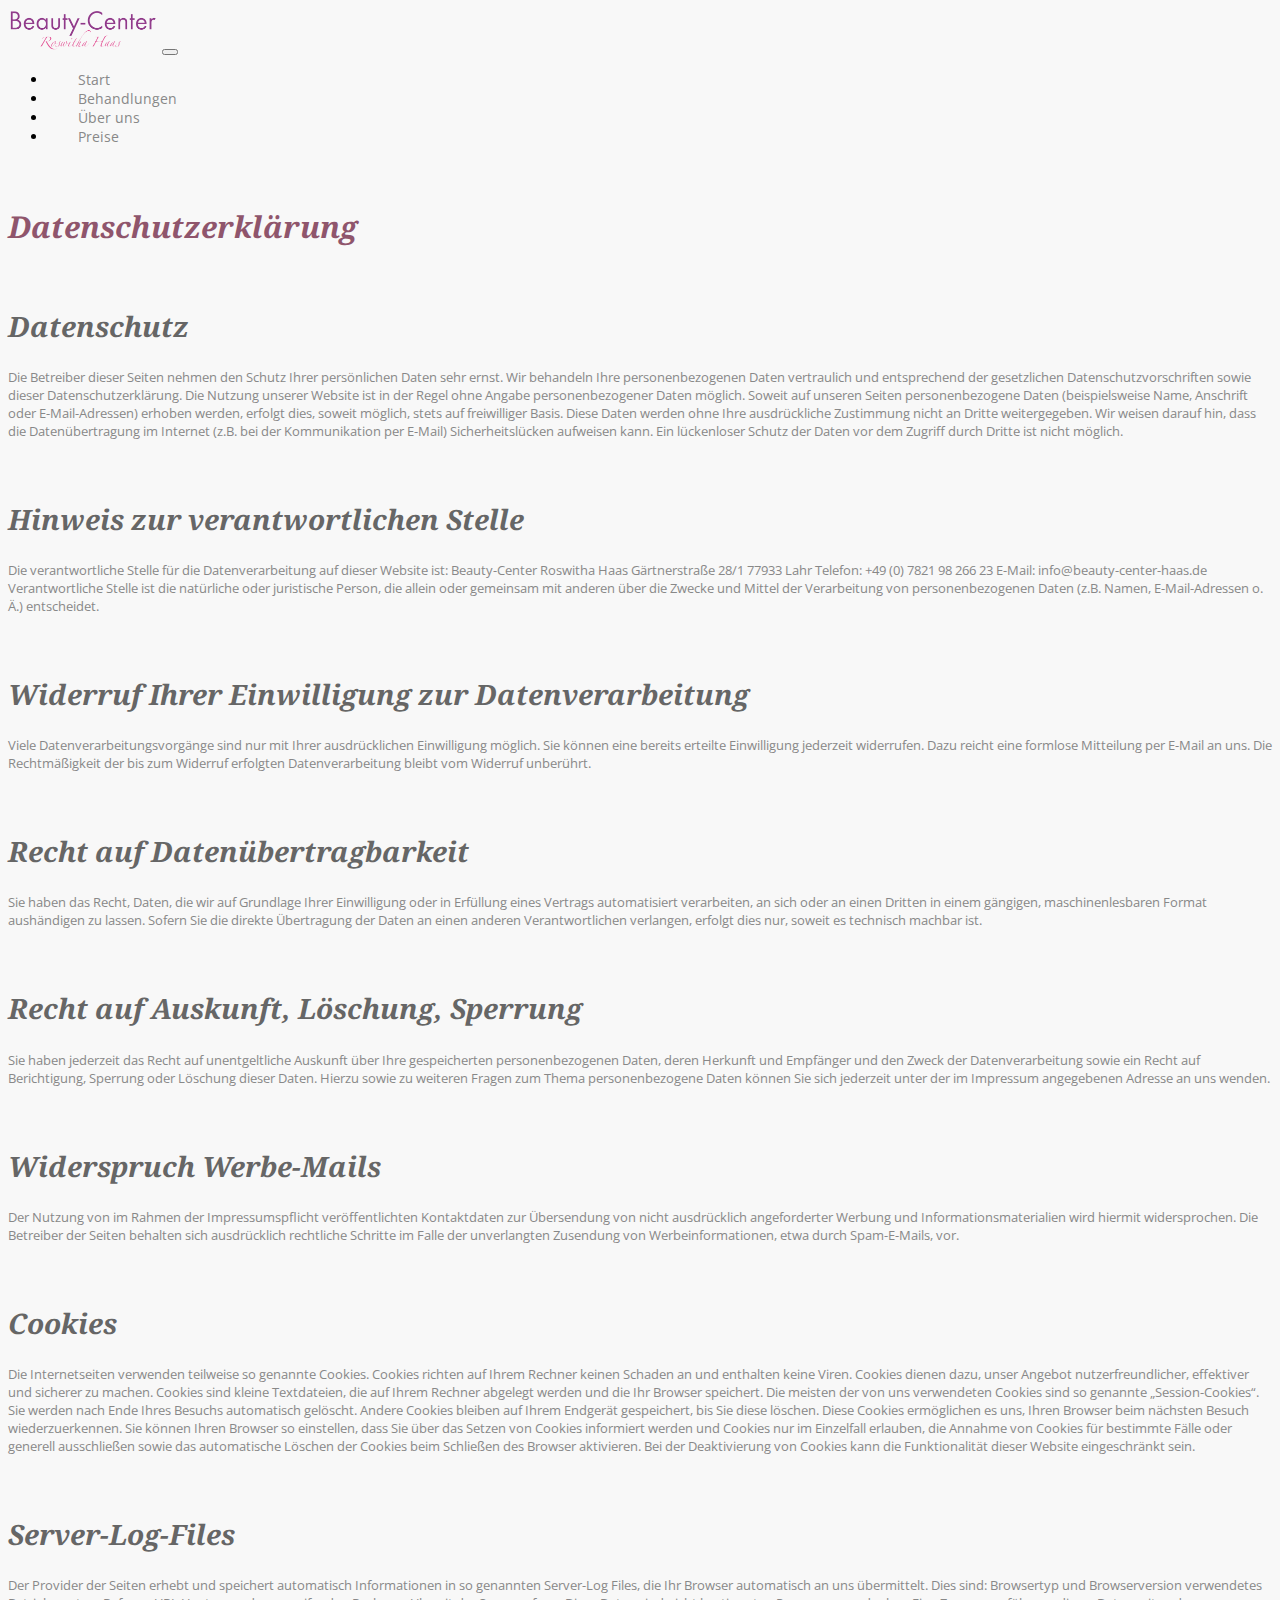
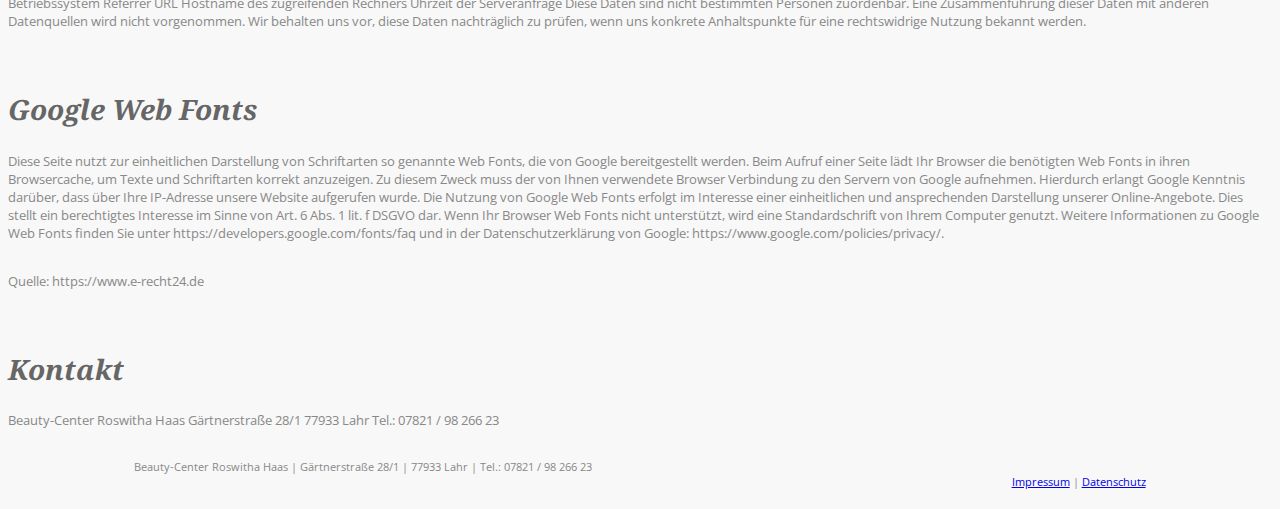
==== datenschutz.html @ 009ed373 "Added html of pages "Impressum" and "Datenschutz" ====
<!DOCTYPE html>
<html lang="en">
  <head>
    <meta charset="UTF-8" />
    <meta http-equiv="X-UA-Compatible" content="IE=edge" />
    <meta name="viewport" content="width=device-width, initial-scale=1.0" />
    <!--Bootstrap CSS-->
    <link
      href="https://cdn.jsdelivr.net/npm/bootstrap@5.3.0-alpha1/dist/css/bootstrap.min.css"
      rel="stylesheet"
      integrity="sha384-GLhlTQ8iRABdZLl6O3oVMWSktQOp6b7In1Zl3/Jr59b6EGGoI1aFkw7cmDA6j6gD"
      crossorigin="anonymous"
    />
    <!--Font Noto Serif-->
    <link rel="preconnect" href="https://fonts.googleapis.com" />
    <link rel="preconnect" href="https://fonts.gstatic.com" crossorigin />
    <link
      href="https://fonts.googleapis.com/css2?family=Noto+Serif:ital,wght@0,400;0,700;1,400;1,700&display=swap"
      rel="stylesheet"
    />
    <!--Font Open Sans-->
    <link rel="preconnect" href="https://fonts.googleapis.com" />
    <link rel="preconnect" href="https://fonts.gstatic.com" crossorigin />
    <link
      href="https://fonts.googleapis.com/css2?family=Open+Sans:ital,wght@0,300;0,400;0,500;0,600;0,700;1,300;1,400;1,500;1,600;1,700&display=swap"
      rel="stylesheet"
    />
    <link rel="stylesheet" href="src/style.css" />
    <title>Datenschutz - Beauty-Center Roswitha Haas</title>
  </head>
  <body>
    <nav class="navbar navbar-expand-lg fixed-top bg-light">
      <div class="container-fluid">
        <img
          src="/images/logo_beauty.png"
          alt="Logo Beaty-Center"
          class="logo ms-2"
        />
        <button
          class="navbar-toggler"
          type="button"
          data-bs-toggle="collapse"
          data-bs-target="#navbarNav"
          aria-controls="navbarNav"
          aria-expanded="false"
          aria-label="Toggle navigation"
        >
          <span class="navbar-toggler-icon"></span>
        </button>
        <div class="collapse navbar-collapse" id="navbarNav">
          <ul class="navbar-nav ms-auto">
            <li class="nav-item">
              <a class="nav-link" aria-current="page" href="index.html"
                >Start</a
              >
            </li>
            <li class="nav-item">
              <a class="nav-link" href="#behandlungen">Behandlungen</a>
            </li>
            <li class="nav-item">
              <a class="nav-link" href="#ueber-uns">Über uns</a>
            </li>
            <li class="nav-item">
              <a class="nav-link" href="/preise.html">Preise</a>
            </li>
          </ul>
        </div>
      </div>
    </nav>
    <div class="container">
      <h1>Datenschutzerklärung</h1>
      <h2>Datenschutz</h2>
      <p>
        Die Betreiber dieser Seiten nehmen den Schutz Ihrer persönlichen Daten
        sehr ernst. Wir behandeln Ihre personenbezogenen Daten vertraulich und
        entsprechend der gesetzlichen Datenschutzvorschriften sowie dieser
        Datenschutzerklärung. Die Nutzung unserer Website ist in der Regel ohne
        Angabe personenbezogener Daten möglich. Soweit auf unseren Seiten
        personenbezogene Daten (beispielsweise Name, Anschrift oder
        E-Mail-Adressen) erhoben werden, erfolgt dies, soweit möglich, stets auf
        freiwilliger Basis. Diese Daten werden ohne Ihre ausdrückliche
        Zustimmung nicht an Dritte weitergegeben. Wir weisen darauf hin, dass
        die Datenübertragung im Internet (z.B. bei der Kommunikation per E-Mail)
        Sicherheitslücken aufweisen kann. Ein lückenloser Schutz der Daten vor
        dem Zugriff durch Dritte ist nicht möglich.
      </p>

      <h2>Hinweis zur verantwortlichen Stelle</h2>
      <p>
        Die verantwortliche Stelle für die Datenverarbeitung auf dieser
        Website ist: Beauty-Center Roswitha Haas Gärtnerstraße 28/1 77933 Lahr
        Telefon: +49 (0) 7821 98 266 23 E-Mail: info@beauty-center-haas.de
        Verantwortliche Stelle ist die natürliche oder juristische Person, die
        allein oder gemeinsam mit anderen über die Zwecke und Mittel der
        Verarbeitung von personenbezogenen Daten (z.B. Namen, E-Mail-Adressen o.
        Ä.) entscheidet.
      </p>

      <h2>Widerruf Ihrer Einwilligung zur Datenverarbeitung</h2>

      <p>
        Viele Datenverarbeitungsvorgänge sind nur mit Ihrer ausdrücklichen
        Einwilligung möglich. Sie können eine bereits erteilte Einwilligung
        jederzeit widerrufen. Dazu reicht eine formlose Mitteilung per E-Mail an
        uns. Die Rechtmäßigkeit der bis zum Widerruf erfolgten Datenverarbeitung
        bleibt vom Widerruf unberührt.
      </p>

      <h2>Recht auf Datenübertragbarkeit</h2>

      <p>
        Sie haben das Recht, Daten, die wir auf Grundlage Ihrer Einwilligung
        oder in Erfüllung eines Vertrags automatisiert verarbeiten, an sich oder
        an einen Dritten in einem gängigen, maschinenlesbaren Format aushändigen
        zu lassen. Sofern Sie die direkte Übertragung der Daten an einen anderen
        Verantwortlichen verlangen, erfolgt dies nur, soweit es technisch
        machbar ist.
      </p>

      <h2>Recht auf Auskunft, Löschung, Sperrung</h2>

      <p>
        Sie haben jederzeit das Recht auf unentgeltliche Auskunft über Ihre
        gespeicherten personenbezogenen Daten, deren Herkunft und Empfänger und
        den Zweck der Datenverarbeitung sowie ein Recht auf Berichtigung,
        Sperrung oder Löschung dieser Daten. Hierzu sowie zu weiteren Fragen zum
        Thema personenbezogene Daten können Sie sich jederzeit unter der im
        Impressum angegebenen Adresse an uns wenden.
      </p>

      <h2>Widerspruch Werbe-Mails</h2>

      <p>
        Der Nutzung von im Rahmen der Impressumspflicht veröffentlichten
        Kontaktdaten zur Übersendung von nicht ausdrücklich angeforderter
        Werbung und Informationsmaterialien wird hiermit widersprochen. Die
        Betreiber der Seiten behalten sich ausdrücklich rechtliche Schritte im
        Falle der unverlangten Zusendung von Werbeinformationen, etwa durch
        Spam-E-Mails, vor.
      </p>

      <h2>Cookies</h2>
      <p>
        Die Internetseiten verwenden teilweise so genannte Cookies. Cookies
        richten auf Ihrem Rechner keinen Schaden an und enthalten keine Viren.
        Cookies dienen dazu, unser Angebot nutzerfreundlicher, effektiver und
        sicherer zu machen. Cookies sind kleine Textdateien, die auf Ihrem
        Rechner abgelegt werden und die Ihr Browser speichert. Die meisten der
        von uns verwendeten Cookies sind so genannte „Session-Cookies“. Sie
        werden nach Ende Ihres Besuchs automatisch gelöscht. Andere Cookies
        bleiben auf Ihrem Endgerät gespeichert, bis Sie diese löschen. Diese
        Cookies ermöglichen es uns, Ihren Browser beim nächsten Besuch
        wiederzuerkennen. Sie können Ihren Browser so einstellen, dass Sie über
        das Setzen von Cookies informiert werden und Cookies nur im Einzelfall
        erlauben, die Annahme von Cookies für bestimmte Fälle oder generell
        ausschließen sowie das automatische Löschen der Cookies beim Schließen
        des Browser aktivieren. Bei der Deaktivierung von Cookies kann die
        Funktionalität dieser Website eingeschränkt sein.
      </p>

      <h2>Server-Log-Files</h2>
      <p>
        Der Provider der Seiten erhebt und speichert automatisch Informationen
        in so genannten Server-Log Files, die Ihr Browser automatisch an uns
        übermittelt. Dies sind: Browsertyp und Browserversion verwendetes
        Betriebssystem Referrer URL Hostname des zugreifenden Rechners Uhrzeit
        der Serveranfrage Diese Daten sind nicht bestimmten Personen zuordenbar.
        Eine Zusammenführung dieser Daten mit anderen Datenquellen wird nicht
        vorgenommen. Wir behalten uns vor, diese Daten nachträglich zu prüfen,
        wenn uns konkrete Anhaltspunkte für eine rechtswidrige Nutzung bekannt
        werden.
      </p>

      <h2>Google Web Fonts</h2>
      <p>
        Diese Seite nutzt zur einheitlichen Darstellung von Schriftarten so
        genannte Web Fonts, die von Google bereitgestellt werden. Beim Aufruf
        einer Seite lädt Ihr Browser die benötigten Web Fonts in ihren
        Browsercache, um Texte und Schriftarten korrekt anzuzeigen. Zu diesem
        Zweck muss der von Ihnen verwendete Browser Verbindung zu den Servern
        von Google aufnehmen. Hierdurch erlangt Google Kenntnis darüber, dass
        über Ihre IP-Adresse unsere Website aufgerufen wurde. Die Nutzung von
        Google Web Fonts erfolgt im Interesse einer einheitlichen und
        ansprechenden Darstellung unserer Online-Angebote. Dies stellt ein
        berechtigtes Interesse im Sinne von Art. 6 Abs. 1 lit. f DSGVO dar. Wenn
        Ihr Browser Web Fonts nicht unterstützt, wird eine Standardschrift von
        Ihrem Computer genutzt. Weitere Informationen zu Google Web Fonts finden
        Sie unter https://developers.google.com/fonts/faq und in der
        Datenschutzerklärung von Google:
        https://www.google.com/policies/privacy/.
      </p>
      <p>Quelle: https://www.e-recht24.de</p>

      <h2>Kontakt</h2>
      <p>
        Beauty-Center Roswitha Haas Gärtnerstraße 28/1 77933 Lahr Tel.: 07821 /
        98 266 23
      </p>
      <footer>
        <div class="row">
          <div class="col-sm-7">
            Beauty-Center Roswitha Haas | Gärtnerstraße 28/1 | 77933 Lahr |
            Tel.: 07821 / 98 266 23
          </div>
          <div class="col-sm-5 impressum-datenschutz">
            <a href="/impressum.html">Impressum</a> |
            <a href="/datenschutz.html">Datenschutz</a>
          </div>
        </div>
      </footer>
    </div>
    <!--Bootstrap JS-->
    <script
      src="https://cdn.jsdelivr.net/npm/bootstrap@5.3.0-alpha1/dist/js/bootstrap.bundle.min.js"
      integrity="sha384-w76AqPfDkMBDXo30jS1Sgez6pr3x5MlQ1ZAGC+nuZB+EYdgRZgiwxhTBTkF7CXvN"
      crossorigin="anonymous"
    ></script>
  </body>
</html>
---- src/style.css ----
:root {
  --heading-color: #8f556c;
  --primary-color: #888888;
  --background-color: #f8f8f8;
  --background-color-dark: #e2e2e28a;
}

body {
  background-color: var(--background-color);
}

h1,
h2 {
  margin-top: 60px;
}

h1 {
  color: var(--heading-color);
  font-family: "Noto Serif", serif;
  font-style: italic;
  font-size: 30px;
}

h2 {
  color: #666666;
  font-family: "Noto Serif", serif;
  font-style: italic;
  font-size: 28px;
}

p {
  font-family: "Open Sans", sans-serif;
  color: var(--primary-color);
  font-size: 13px;
  margin-bottom: 30px;
}

footer {
  font-family: "Open Sans", sans-serif;
  color: var(--primary-color);
  font-size: 11px;
  margin: 20px 0;
}

.carousel {
  margin: 80px auto 20px auto;
}

footer {
  padding: 0 10%;
}

.navbar-nav {
  font-family: "Open Sans", sans-serif;
  font-size: 14px;
}

.nav-link {
  text-decoration: none;
  color: var(--primary-color);
  transition: text-shadow 0.2s;
  color: var(--primary-color);
  margin: 0 30px;
}

.nav-link:hover {
  color: var(--heading-color);
  text-shadow: 0 0 0.65px var(--heading-color), 0 0 0.65px var(--heading-color);
}

.logo {
  max-width: 150px;
  height: auto;
}

.map {
  width: 100%;
  height: 75%;
}

.background-grey {
  background-color: var(--background-color-dark);
}

img#kosmetikerinnen {
  margin: 0px 0px 30px 0px;
}

.impressum-datenschutz {
  text-align: right;
}
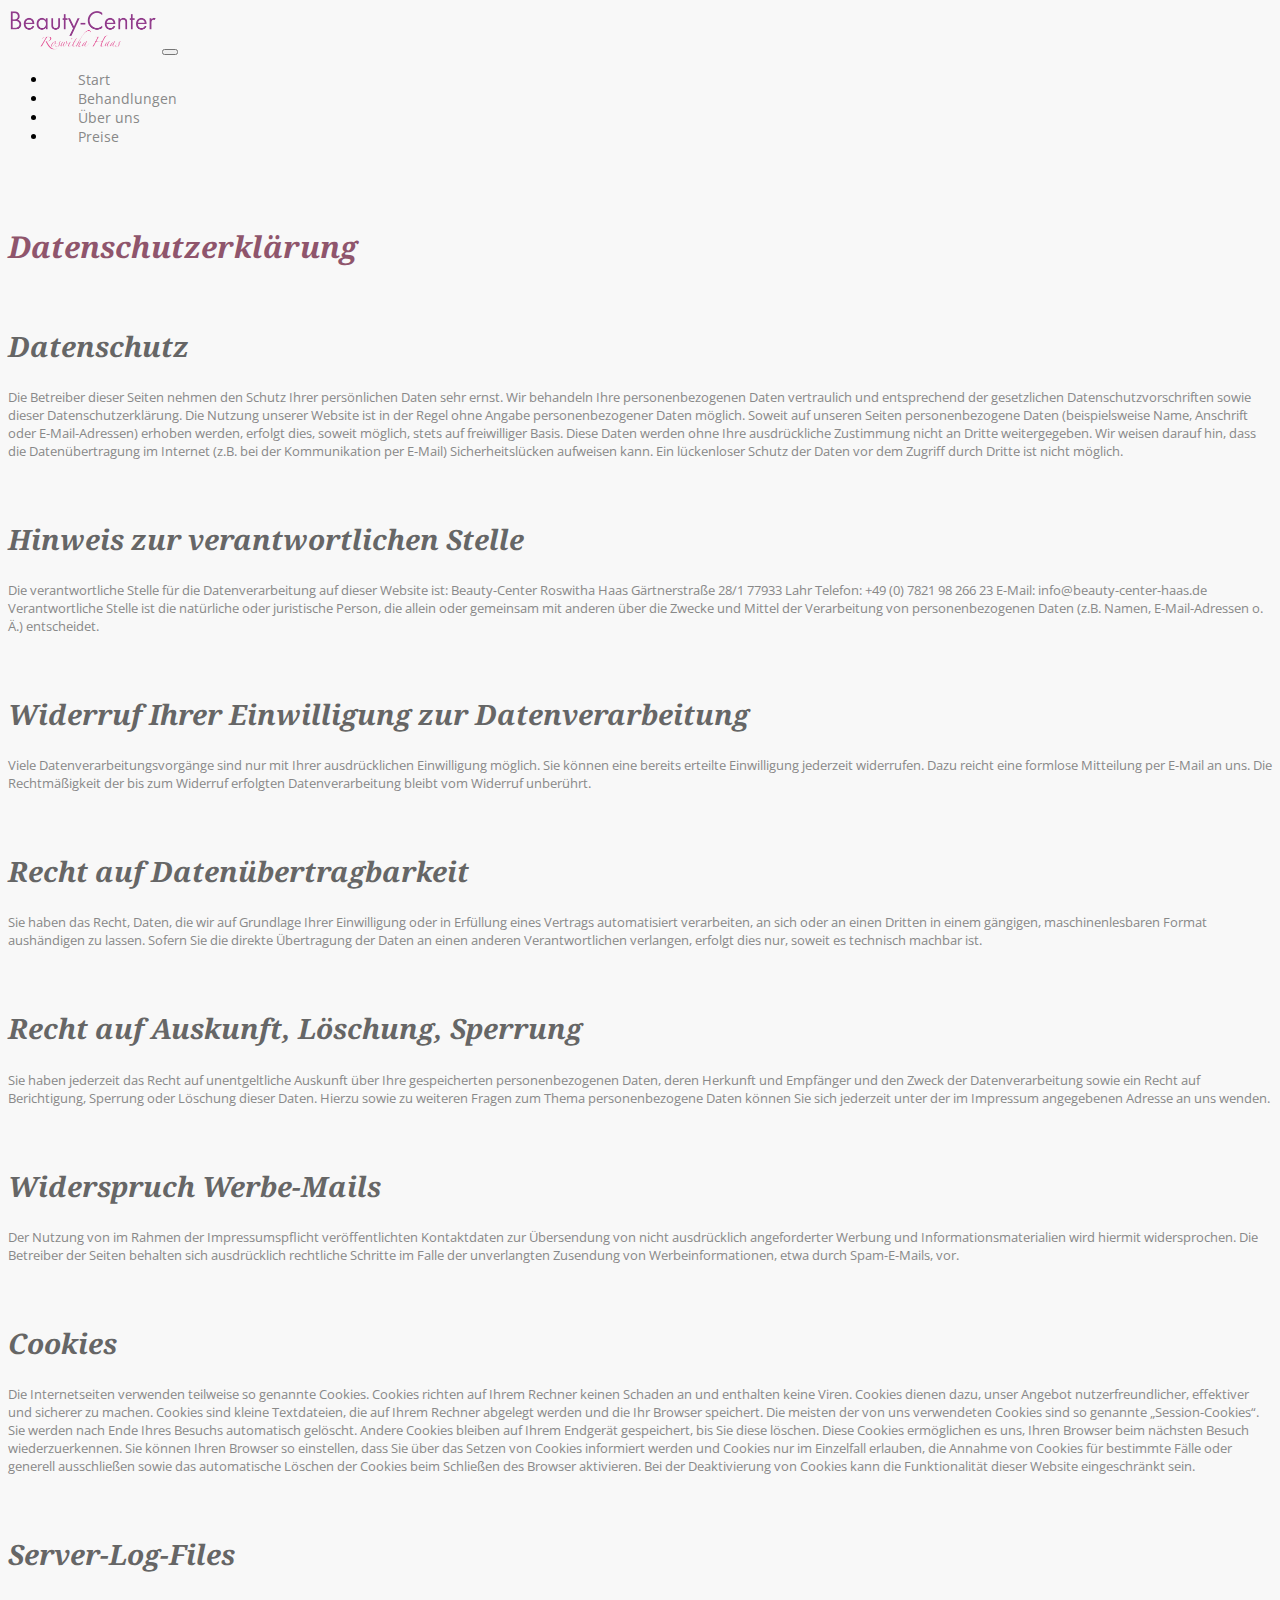
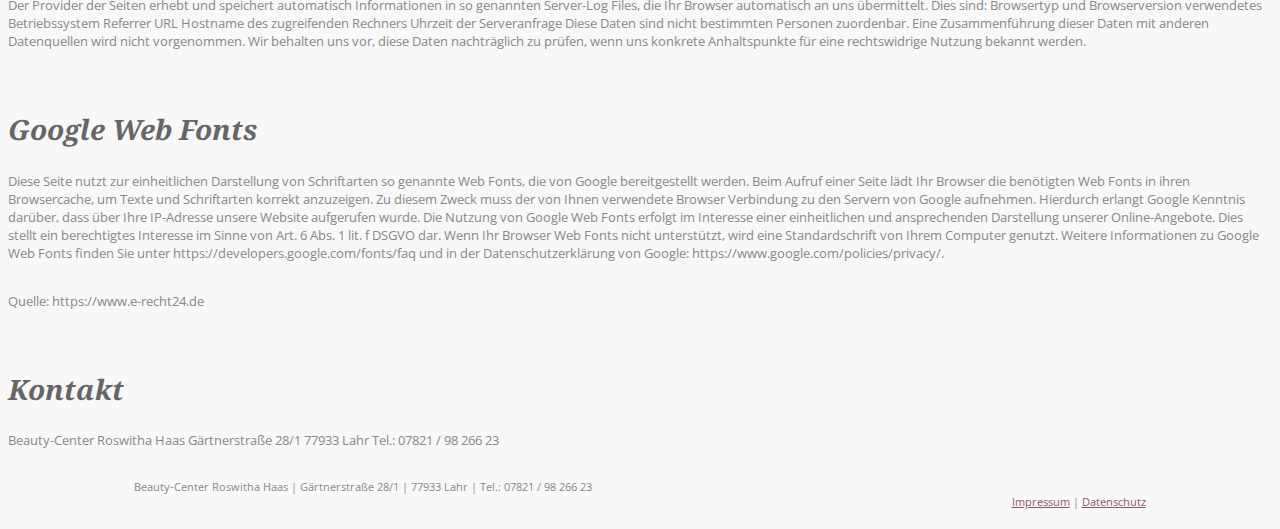
==== commit e05cf83c: "CSS for page "Impressum"" ====
--- a/datenschutz.html
+++ b/datenschutz.html
@@ -67,7 +67,7 @@
         </div>
       </div>
     </nav>
-    <div class="container">
+    <div class="container datenschutz">
       <h1>Datenschutzerklärung</h1>
       <h2>Datenschutz</h2>
       <p>
@@ -87,9 +87,9 @@
 
       <h2>Hinweis zur verantwortlichen Stelle</h2>
       <p>
-        Die verantwortliche Stelle für die Datenverarbeitung auf dieser
-        Website ist: Beauty-Center Roswitha Haas Gärtnerstraße 28/1 77933 Lahr
-        Telefon: +49 (0) 7821 98 266 23 E-Mail: info@beauty-center-haas.de
+        Die verantwortliche Stelle für die Datenverarbeitung auf dieser Website
+        ist: Beauty-Center Roswitha Haas Gärtnerstraße 28/1 77933 Lahr Telefon:
+        +49 (0) 7821 98 266 23 E-Mail: info@beauty-center-haas.de
         Verantwortliche Stelle ist die natürliche oder juristische Person, die
         allein oder gemeinsam mit anderen über die Zwecke und Mittel der
         Verarbeitung von personenbezogenen Daten (z.B. Namen, E-Mail-Adressen o.
--- a/src/style.css
+++ b/src/style.css
@@ -21,14 +21,35 @@
   font-size: 30px;
 }
 
-h2 {
+h2,
+h6 {
   color: #666666;
   font-family: "Noto Serif", serif;
   font-style: italic;
   font-size: 28px;
 }
 
-p {
+h3 {
+  font-family: "Open Sans", sans-serif;
+  color: #913b8b;
+  font-size: 22px;
+  font-weight: bold;
+}
+
+h4 {
+  font-family: "Open Sans", sans-serif;
+  color: #e25897;
+  font-size: 20px;
+}
+
+h5 {
+  font-family: "Open Sans", sans-serif;
+  color: #913b8b;
+  font-size: 16px;
+}
+
+p,
+.preise {
   font-family: "Open Sans", sans-serif;
   color: var(--primary-color);
   font-size: 13px;
@@ -40,14 +61,21 @@
   color: var(--primary-color);
   font-size: 11px;
   margin: 20px 0;
+  padding: 0 10%;
 }
 
-.carousel {
-  margin: 80px auto 20px auto;
+.highlight {
+  font-family: "Open Sans", sans-serif;
+  color: var(--primary-color);
+  font-size: 13px;
+  font-weight: bold;
 }
 
-footer {
-  padding: 0 10%;
+.carousel,
+.preise,
+.impressum,
+.datenschutz {
+  margin: 80px auto 20px auto;
 }
 
 .navbar-nav {
@@ -89,3 +117,8 @@
 .impressum-datenschutz {
   text-align: right;
 }
+
+.impressum-datenschutz a {
+  text-align: right;
+  color: var(--heading-color);
+}
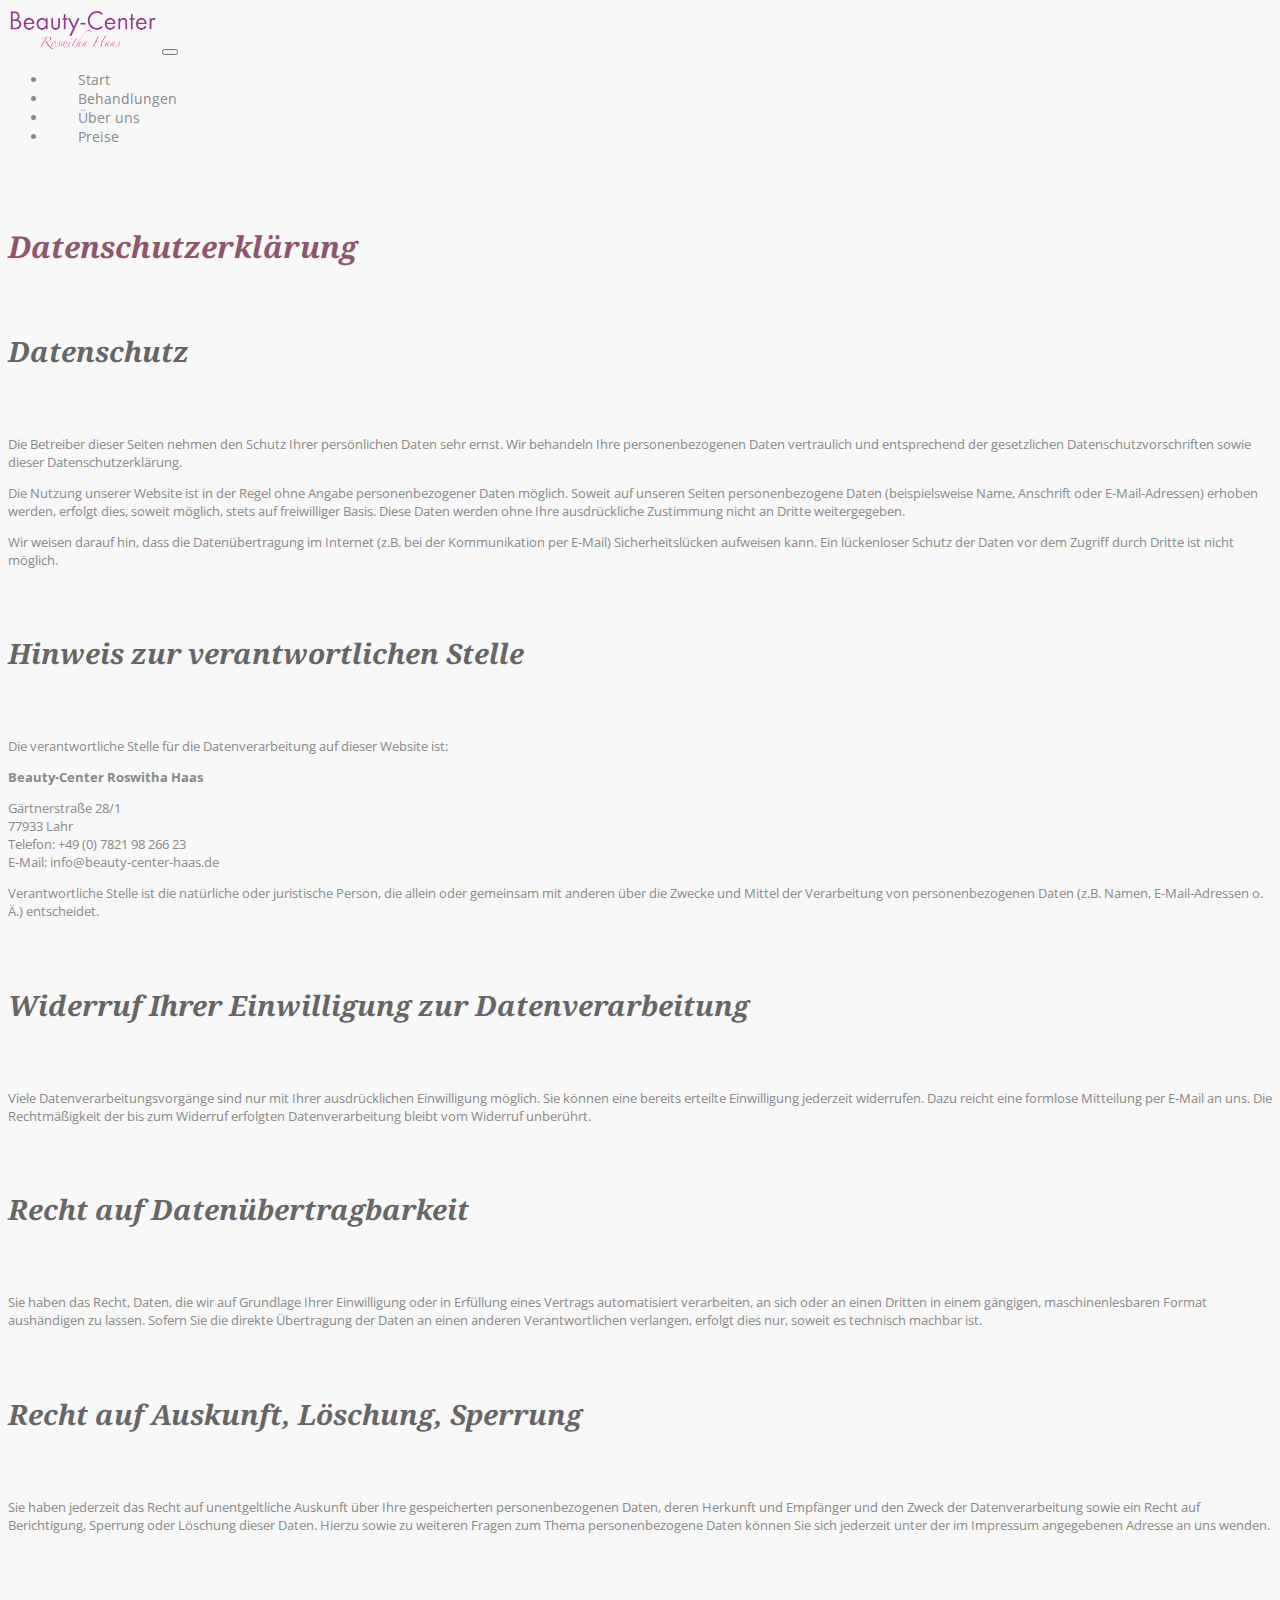
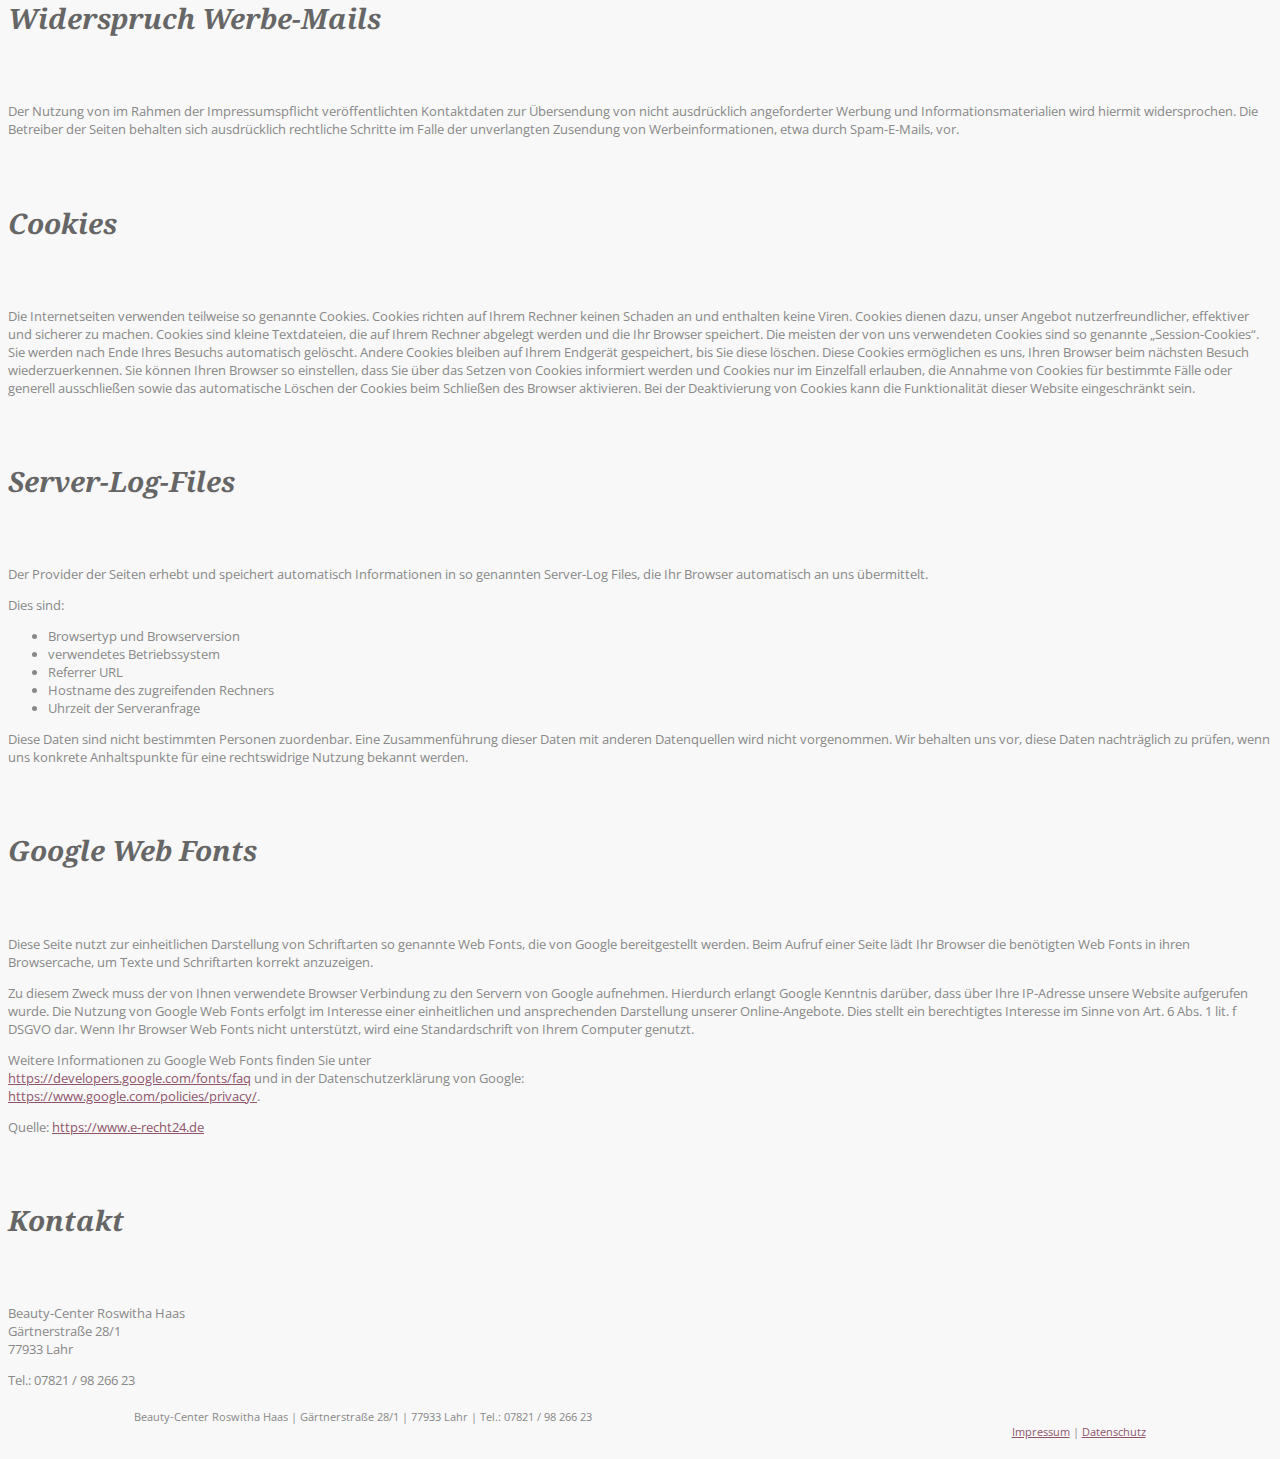
==== commit 9f08a99b: "Styling of "Datenschutz" page" ====
--- a/datenschutz.html
+++ b/datenschutz.html
@@ -69,35 +69,48 @@
     </nav>
     <div class="container datenschutz">
       <h1>Datenschutzerklärung</h1>
-      <h2>Datenschutz</h2>
+      <h6 class="mt-4">Datenschutz</h6>
       <p>
         Die Betreiber dieser Seiten nehmen den Schutz Ihrer persönlichen Daten
         sehr ernst. Wir behandeln Ihre personenbezogenen Daten vertraulich und
         entsprechend der gesetzlichen Datenschutzvorschriften sowie dieser
-        Datenschutzerklärung. Die Nutzung unserer Website ist in der Regel ohne
-        Angabe personenbezogener Daten möglich. Soweit auf unseren Seiten
+        Datenschutzerklärung.
+      </p>
+      <p>
+        Die Nutzung unserer Website ist in der Regel ohne Angabe
+        personenbezogener Daten möglich. Soweit auf unseren Seiten
         personenbezogene Daten (beispielsweise Name, Anschrift oder
         E-Mail-Adressen) erhoben werden, erfolgt dies, soweit möglich, stets auf
         freiwilliger Basis. Diese Daten werden ohne Ihre ausdrückliche
-        Zustimmung nicht an Dritte weitergegeben. Wir weisen darauf hin, dass
-        die Datenübertragung im Internet (z.B. bei der Kommunikation per E-Mail)
-        Sicherheitslücken aufweisen kann. Ein lückenloser Schutz der Daten vor
-        dem Zugriff durch Dritte ist nicht möglich.
-      </p>
-
-      <h2>Hinweis zur verantwortlichen Stelle</h2>
+        Zustimmung nicht an Dritte weitergegeben.
+      </p>
+      <p>
+        Wir weisen darauf hin, dass die Datenübertragung im Internet (z.B. bei
+        der Kommunikation per E-Mail) Sicherheitslücken aufweisen kann. Ein
+        lückenloser Schutz der Daten vor dem Zugriff durch Dritte ist nicht
+        möglich.
+      </p>
+
+      <h6 class="mt-4">Hinweis zur verantwortlichen Stelle</h6>
       <p>
         Die verantwortliche Stelle für die Datenverarbeitung auf dieser Website
-        ist: Beauty-Center Roswitha Haas Gärtnerstraße 28/1 77933 Lahr Telefon:
-        +49 (0) 7821 98 266 23 E-Mail: info@beauty-center-haas.de
+        ist:
+      </p>
+      <div class="highlight">Beauty-Center Roswitha Haas</div>
+      <p>
+        Gärtnerstraße 28/1 <br />
+        77933 Lahr <br />
+        Telefon: +49 (0) 7821 98 266 23 <br />
+        E-Mail: info@beauty-center-haas.de
+      </p>
+      <p>
         Verantwortliche Stelle ist die natürliche oder juristische Person, die
         allein oder gemeinsam mit anderen über die Zwecke und Mittel der
         Verarbeitung von personenbezogenen Daten (z.B. Namen, E-Mail-Adressen o.
         Ä.) entscheidet.
       </p>
 
-      <h2>Widerruf Ihrer Einwilligung zur Datenverarbeitung</h2>
-
+      <h6 class="mt-4">Widerruf Ihrer Einwilligung zur Datenverarbeitung</h6>
       <p>
         Viele Datenverarbeitungsvorgänge sind nur mit Ihrer ausdrücklichen
         Einwilligung möglich. Sie können eine bereits erteilte Einwilligung
@@ -106,8 +119,7 @@
         bleibt vom Widerruf unberührt.
       </p>
 
-      <h2>Recht auf Datenübertragbarkeit</h2>
-
+      <h6 class="mt-4">Recht auf Datenübertragbarkeit</h6>
       <p>
         Sie haben das Recht, Daten, die wir auf Grundlage Ihrer Einwilligung
         oder in Erfüllung eines Vertrags automatisiert verarbeiten, an sich oder
@@ -117,8 +129,7 @@
         machbar ist.
       </p>
 
-      <h2>Recht auf Auskunft, Löschung, Sperrung</h2>
-
+      <h6 class="mt-4">Recht auf Auskunft, Löschung, Sperrung</h6>
       <p>
         Sie haben jederzeit das Recht auf unentgeltliche Auskunft über Ihre
         gespeicherten personenbezogenen Daten, deren Herkunft und Empfänger und
@@ -128,8 +139,7 @@
         Impressum angegebenen Adresse an uns wenden.
       </p>
 
-      <h2>Widerspruch Werbe-Mails</h2>
-
+      <h6 class="mt-4">Widerspruch Werbe-Mails</h6>
       <p>
         Der Nutzung von im Rahmen der Impressumspflicht veröffentlichten
         Kontaktdaten zur Übersendung von nicht ausdrücklich angeforderter
@@ -139,7 +149,7 @@
         Spam-E-Mails, vor.
       </p>
 
-      <h2>Cookies</h2>
+      <h6 class="mt-4">Cookies</h6>
       <p>
         Die Internetseiten verwenden teilweise so genannte Cookies. Cookies
         richten auf Ihrem Rechner keinen Schaden an und enthalten keine Viren.
@@ -158,44 +168,68 @@
         Funktionalität dieser Website eingeschränkt sein.
       </p>
 
-      <h2>Server-Log-Files</h2>
+      <h6 class="mt-4">Server-Log-Files</h6>
       <p>
         Der Provider der Seiten erhebt und speichert automatisch Informationen
         in so genannten Server-Log Files, die Ihr Browser automatisch an uns
-        übermittelt. Dies sind: Browsertyp und Browserversion verwendetes
-        Betriebssystem Referrer URL Hostname des zugreifenden Rechners Uhrzeit
-        der Serveranfrage Diese Daten sind nicht bestimmten Personen zuordenbar.
-        Eine Zusammenführung dieser Daten mit anderen Datenquellen wird nicht
+        übermittelt.
+      </p>
+      <p>Dies sind:</p>
+      <ul>
+        <li>Browsertyp und Browserversion</li>
+        <li>verwendetes Betriebssystem</li>
+        <li>Referrer URL</li>
+        <li>Hostname des zugreifenden Rechners</li>
+        <li>Uhrzeit der Serveranfrage</li>
+      </ul>
+      <p>
+        Diese Daten sind nicht bestimmten Personen zuordenbar. Eine
+        Zusammenführung dieser Daten mit anderen Datenquellen wird nicht
         vorgenommen. Wir behalten uns vor, diese Daten nachträglich zu prüfen,
         wenn uns konkrete Anhaltspunkte für eine rechtswidrige Nutzung bekannt
         werden.
       </p>
 
-      <h2>Google Web Fonts</h2>
+      <h6 class="mt-4">Google Web Fonts</h6>
       <p>
         Diese Seite nutzt zur einheitlichen Darstellung von Schriftarten so
         genannte Web Fonts, die von Google bereitgestellt werden. Beim Aufruf
         einer Seite lädt Ihr Browser die benötigten Web Fonts in ihren
-        Browsercache, um Texte und Schriftarten korrekt anzuzeigen. Zu diesem
-        Zweck muss der von Ihnen verwendete Browser Verbindung zu den Servern
-        von Google aufnehmen. Hierdurch erlangt Google Kenntnis darüber, dass
-        über Ihre IP-Adresse unsere Website aufgerufen wurde. Die Nutzung von
-        Google Web Fonts erfolgt im Interesse einer einheitlichen und
+        Browsercache, um Texte und Schriftarten korrekt anzuzeigen.
+      </p>
+      <p>
+        Zu diesem Zweck muss der von Ihnen verwendete Browser Verbindung zu den
+        Servern von Google aufnehmen. Hierdurch erlangt Google Kenntnis darüber,
+        dass über Ihre IP-Adresse unsere Website aufgerufen wurde. Die Nutzung
+        von Google Web Fonts erfolgt im Interesse einer einheitlichen und
         ansprechenden Darstellung unserer Online-Angebote. Dies stellt ein
         berechtigtes Interesse im Sinne von Art. 6 Abs. 1 lit. f DSGVO dar. Wenn
         Ihr Browser Web Fonts nicht unterstützt, wird eine Standardschrift von
-        Ihrem Computer genutzt. Weitere Informationen zu Google Web Fonts finden
-        Sie unter https://developers.google.com/fonts/faq und in der
-        Datenschutzerklärung von Google:
-        https://www.google.com/policies/privacy/.
-      </p>
-      <p>Quelle: https://www.e-recht24.de</p>
-
-      <h2>Kontakt</h2>
-      <p>
-        Beauty-Center Roswitha Haas Gärtnerstraße 28/1 77933 Lahr Tel.: 07821 /
-        98 266 23
-      </p>
+        Ihrem Computer genutzt.
+      </p>
+      <p>
+        Weitere Informationen zu Google Web Fonts finden Sie unter <br />
+        <a href="https://developers.google.com/fonts/faq"
+          >https://developers.google.com/fonts/faq</a
+        >
+        und in der Datenschutzerklärung von Google:
+        <br />
+        <a href="https://www.google.com/policies/privacy/"
+          >https://www.google.com/policies/privacy/</a
+        >.
+      </p>
+      <p>
+        Quelle: <a href="https://www.e-recht24.de">https://www.e-recht24.de</a>
+      </p>
+
+      <h6 class="mt-4">Kontakt</h6>
+      <p>
+        Beauty-Center Roswitha Haas <br />
+        Gärtnerstraße 28/1
+        <br />
+        77933 Lahr
+      </p>
+      <p>Tel.: 07821 / 98 266 23</p>
       <footer>
         <div class="row">
           <div class="col-sm-7">
--- a/src/style.css
+++ b/src/style.css
@@ -49,11 +49,11 @@
 }
 
 p,
-.preise {
+.preise,
+ul {
   font-family: "Open Sans", sans-serif;
   color: var(--primary-color);
   font-size: 13px;
-  margin-bottom: 30px;
 }
 
 footer {
@@ -118,7 +118,8 @@
   text-align: right;
 }
 
-.impressum-datenschutz a {
+.impressum-datenschutz a,
+p a {
   text-align: right;
   color: var(--heading-color);
 }
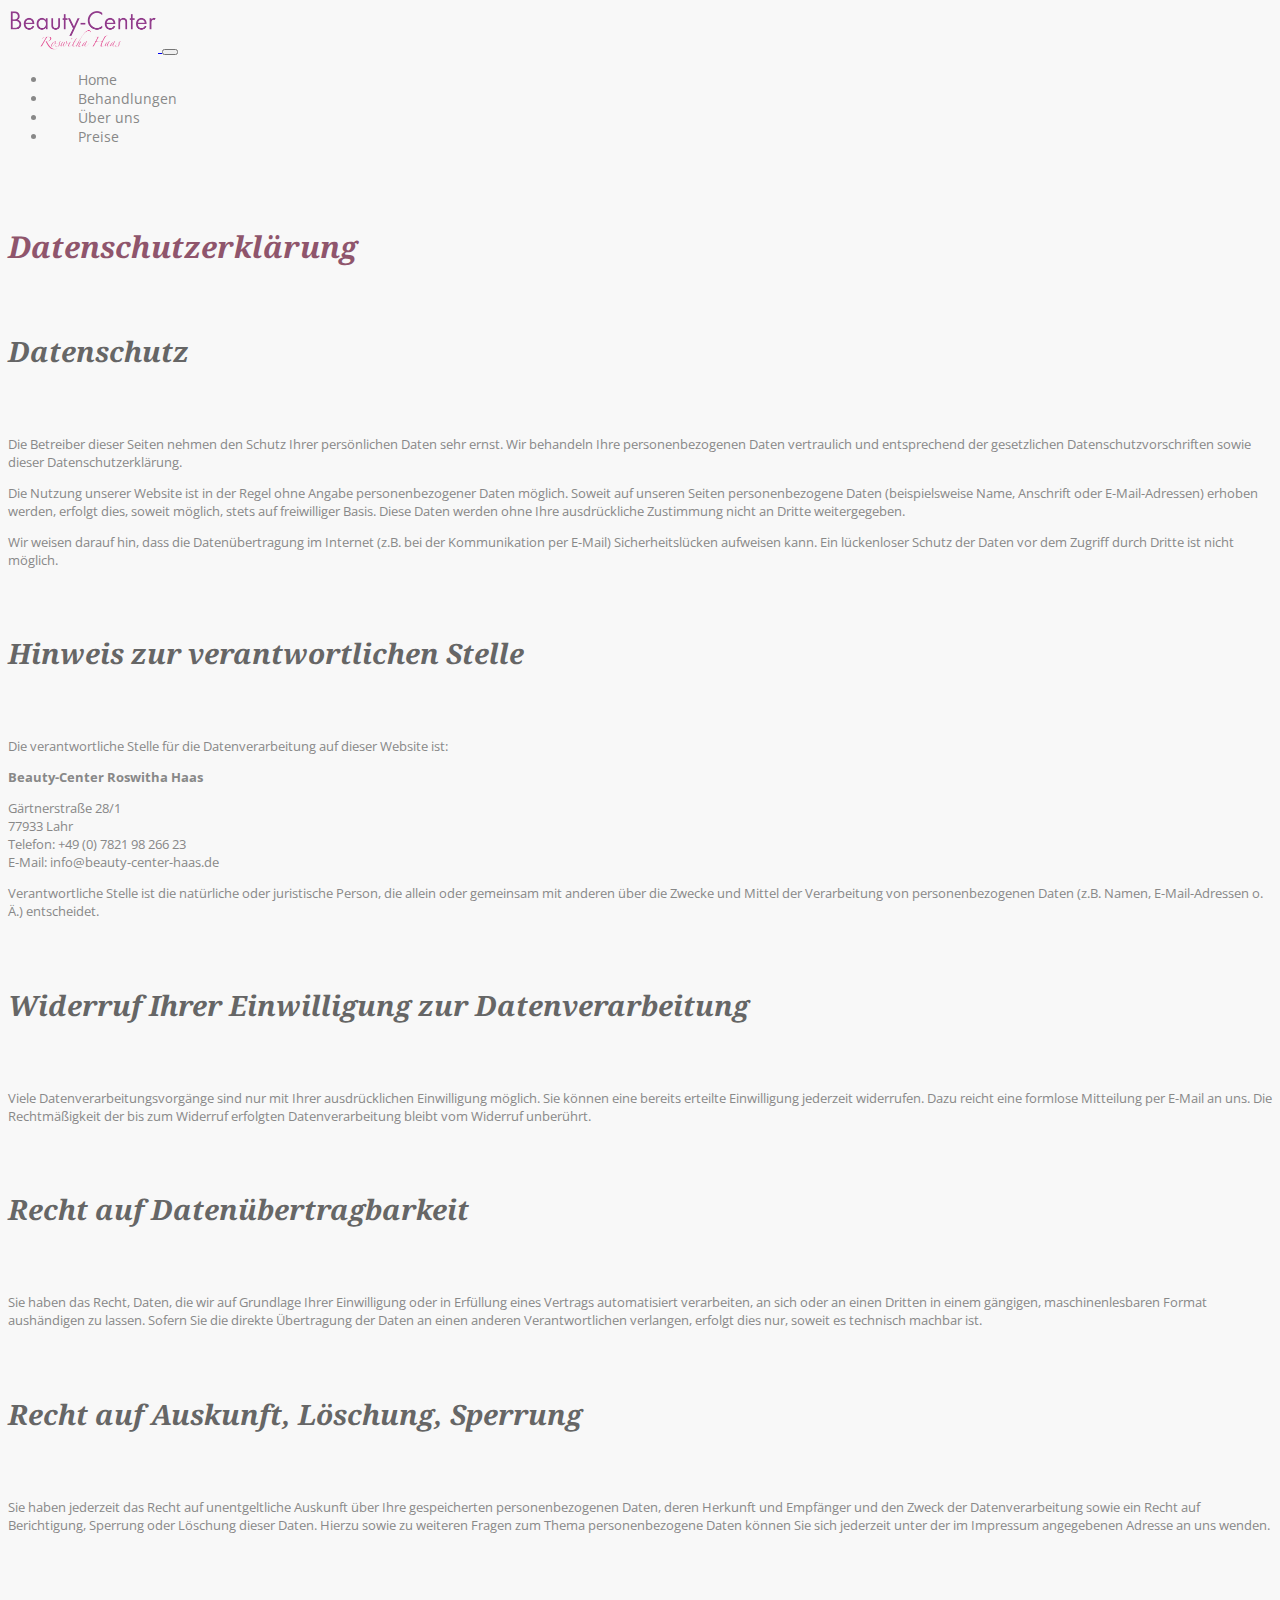
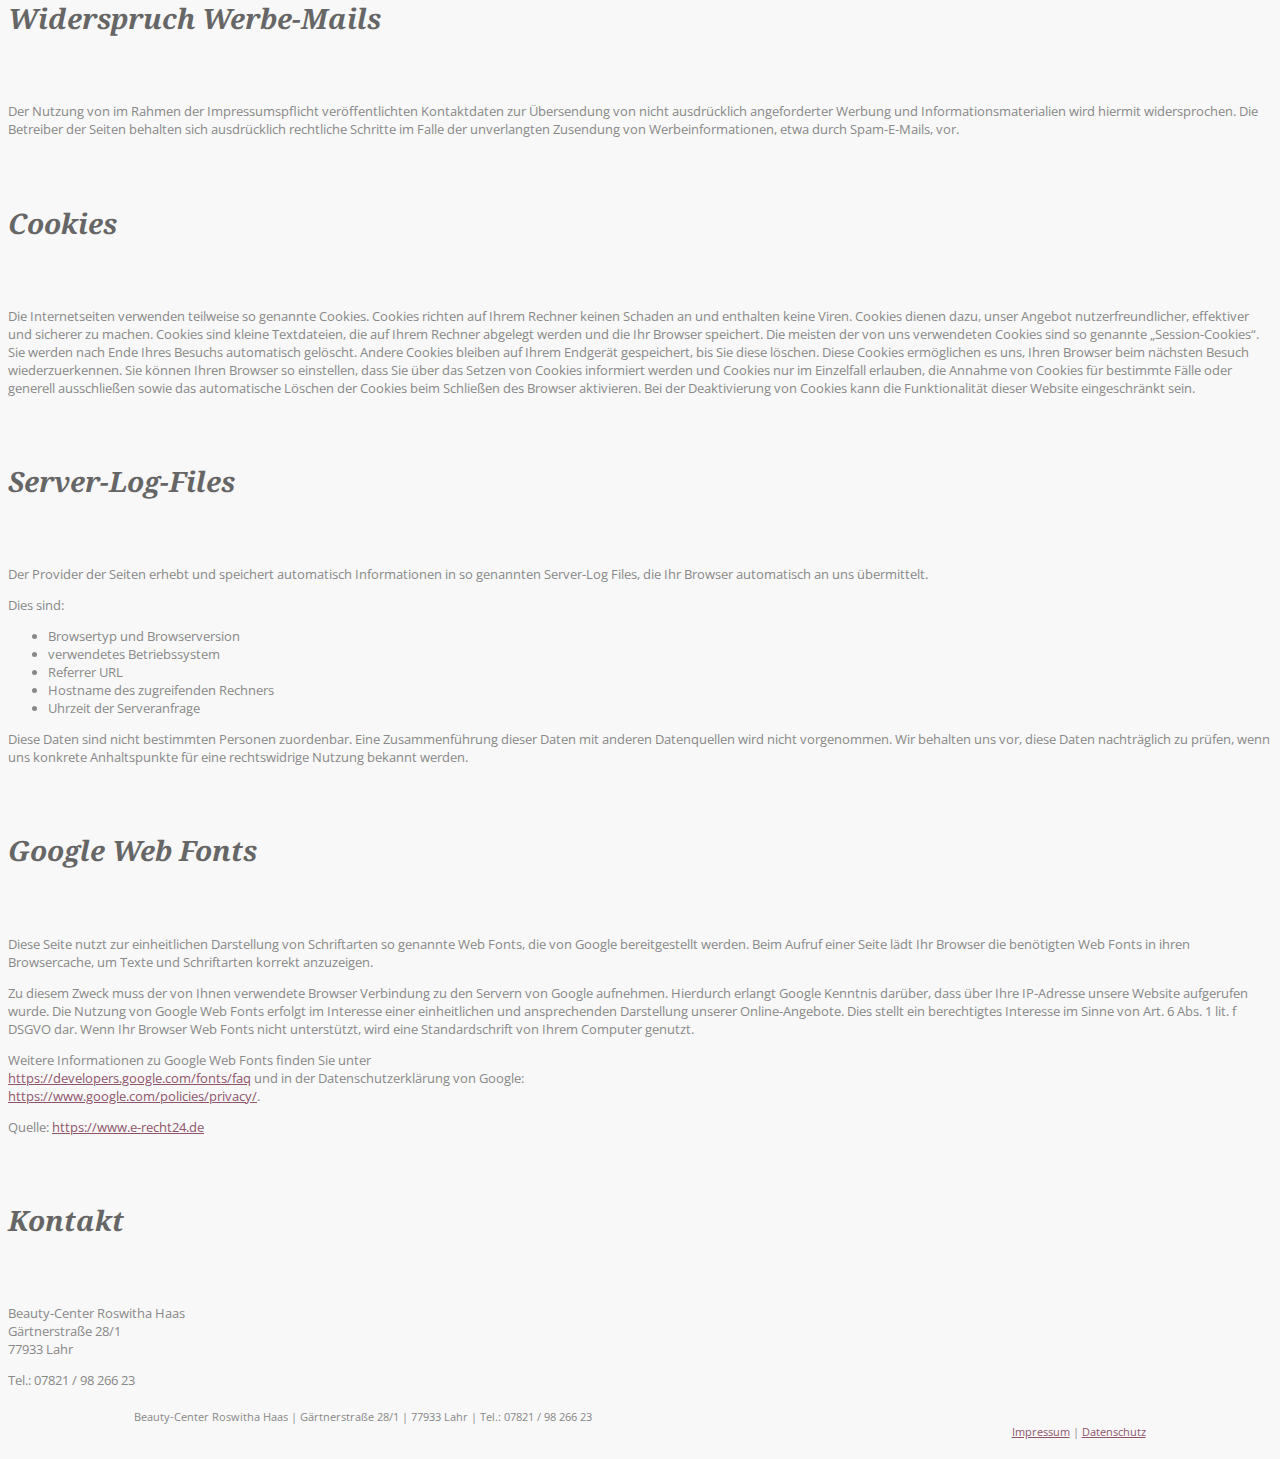
==== commit 3689ee37: "Additional pictures for carousel" ====
--- a/datenschutz.html
+++ b/datenschutz.html
@@ -31,11 +31,13 @@
   <body>
     <nav class="navbar navbar-expand-lg fixed-top bg-light">
       <div class="container-fluid">
-        <img
-          src="/images/logo_beauty.png"
-          alt="Logo Beaty-Center"
-          class="logo ms-2"
-        />
+        <a href="/"
+          ><img
+            src="/images/logo_beauty.png"
+            alt="Logo Beaty-Center"
+            class="logo ms-2"
+          />
+        </a>
         <button
           class="navbar-toggler"
           type="button"
@@ -50,15 +52,13 @@
         <div class="collapse navbar-collapse" id="navbarNav">
           <ul class="navbar-nav ms-auto">
             <li class="nav-item">
-              <a class="nav-link" aria-current="page" href="index.html"
-                >Start</a
-              >
-            </li>
-            <li class="nav-item">
-              <a class="nav-link" href="#behandlungen">Behandlungen</a>
-            </li>
-            <li class="nav-item">
-              <a class="nav-link" href="#ueber-uns">Über uns</a>
+              <a class="nav-link" aria-current="page" href="index.html">Home</a>
+            </li>
+            <li class="nav-item">
+              <a class="nav-link" href="/#behandlungen">Behandlungen</a>
+            </li>
+            <li class="nav-item">
+              <a class="nav-link" href="/#ueber-uns">Über uns</a>
             </li>
             <li class="nav-item">
               <a class="nav-link" href="/preise.html">Preise</a>
@@ -230,13 +230,15 @@
         77933 Lahr
       </p>
       <p>Tel.: 07821 / 98 266 23</p>
+    </div>
+    <div class="container-fluid">
       <footer>
         <div class="row">
-          <div class="col-sm-7">
+          <div class="col-sm-8">
             Beauty-Center Roswitha Haas | Gärtnerstraße 28/1 | 77933 Lahr |
             Tel.: 07821 / 98 266 23
           </div>
-          <div class="col-sm-5 impressum-datenschutz">
+          <div class="col-sm-4 impressum-datenschutz">
             <a href="/impressum.html">Impressum</a> |
             <a href="/datenschutz.html">Datenschutz</a>
           </div>
--- a/src/style.css
+++ b/src/style.css
@@ -123,3 +123,9 @@
   text-align: right;
   color: var(--heading-color);
 }
+
+@media (max-width: 768px) {
+  .reduced-spacing {
+    margin-top: -60px;
+  }
+}
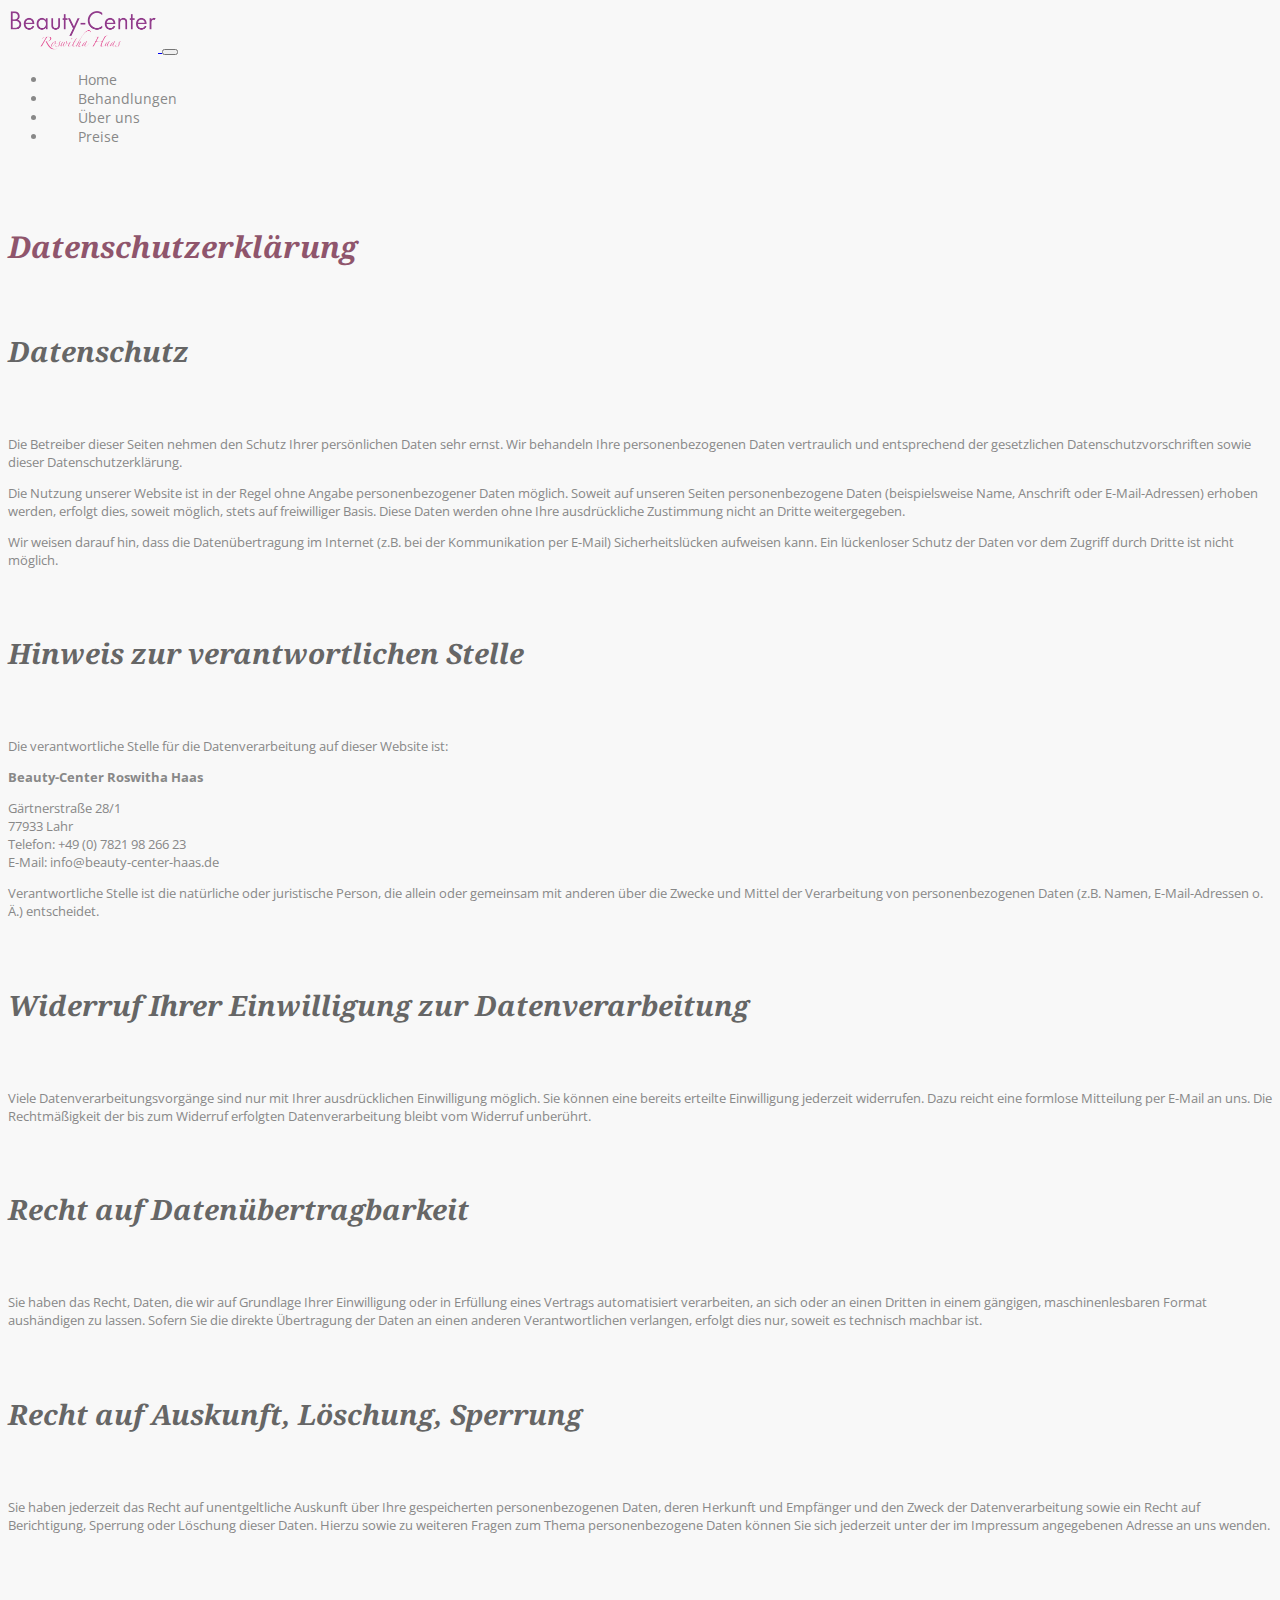
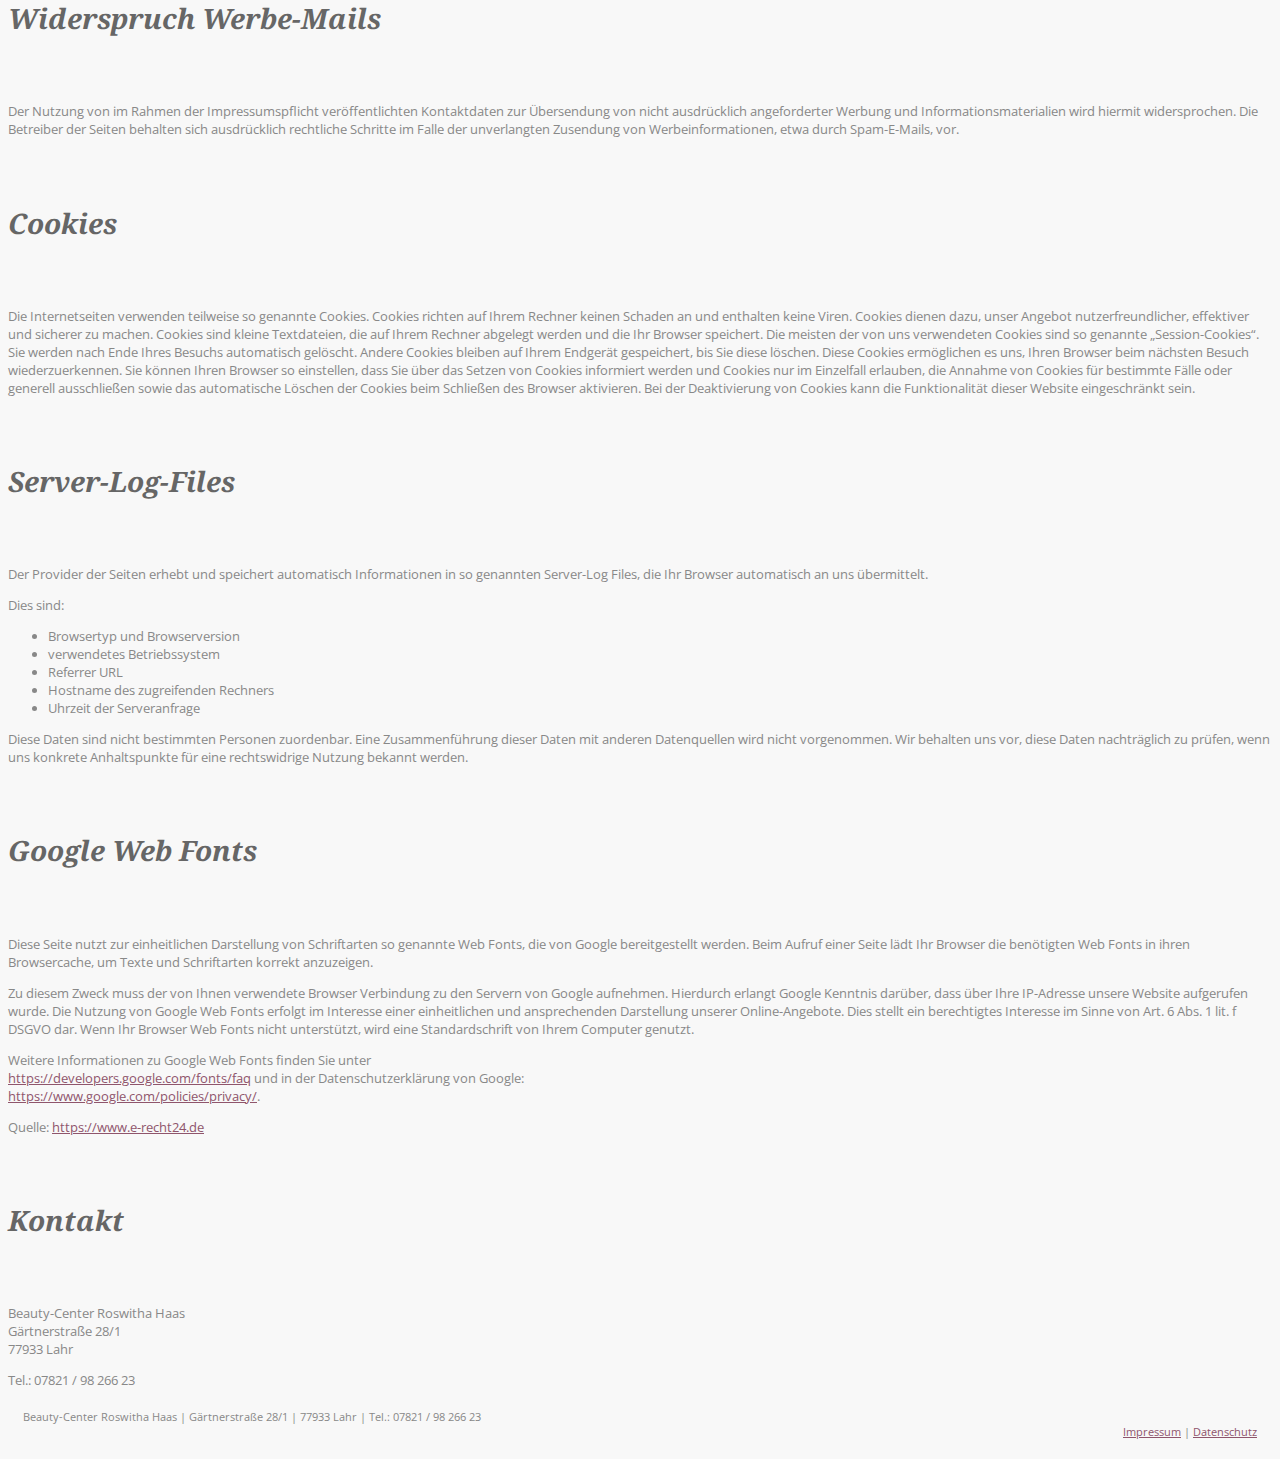
==== commit 4f6a51d8: "Added favicon" ====
--- a/datenschutz.html
+++ b/datenschutz.html
@@ -25,6 +25,7 @@
       href="https://fonts.googleapis.com/css2?family=Open+Sans:ital,wght@0,300;0,400;0,500;0,600;0,700;1,300;1,400;1,500;1,600;1,700&display=swap"
       rel="stylesheet"
     />
+    <link rel="icon" type="img/png" href="images/favicon.png" />
     <link rel="stylesheet" href="src/style.css" />
     <title>Datenschutz - Beauty-Center Roswitha Haas</title>
   </head>
--- a/src/style.css
+++ b/src/style.css
@@ -61,7 +61,7 @@
   color: var(--primary-color);
   font-size: 11px;
   margin: 20px 0;
-  padding: 0 10%;
+  padding: 0 15px;
 }
 
 .highlight {
@@ -128,4 +128,10 @@
   .reduced-spacing {
     margin-top: -60px;
   }
+  footer {
+    padding: 0;
+  }
+  .impressum-datenschutz {
+    text-align: left;
+  }
 }
